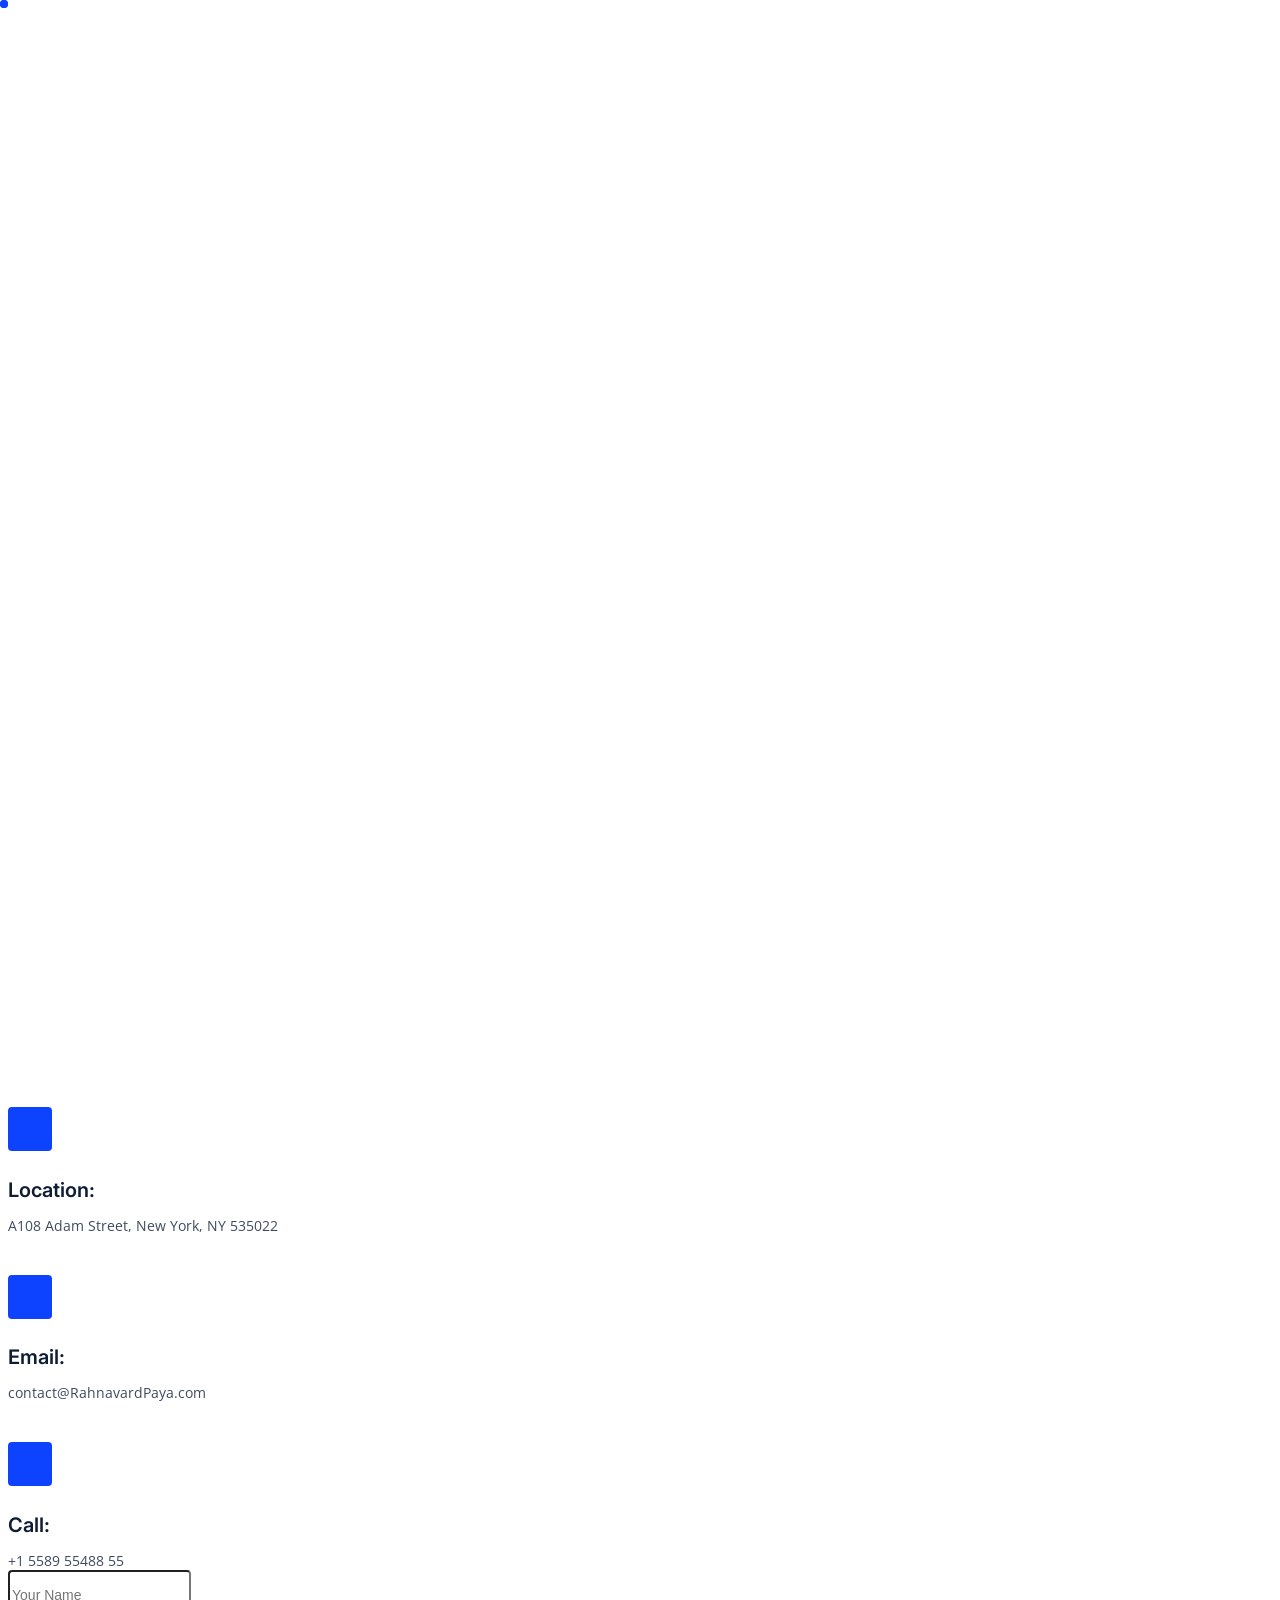
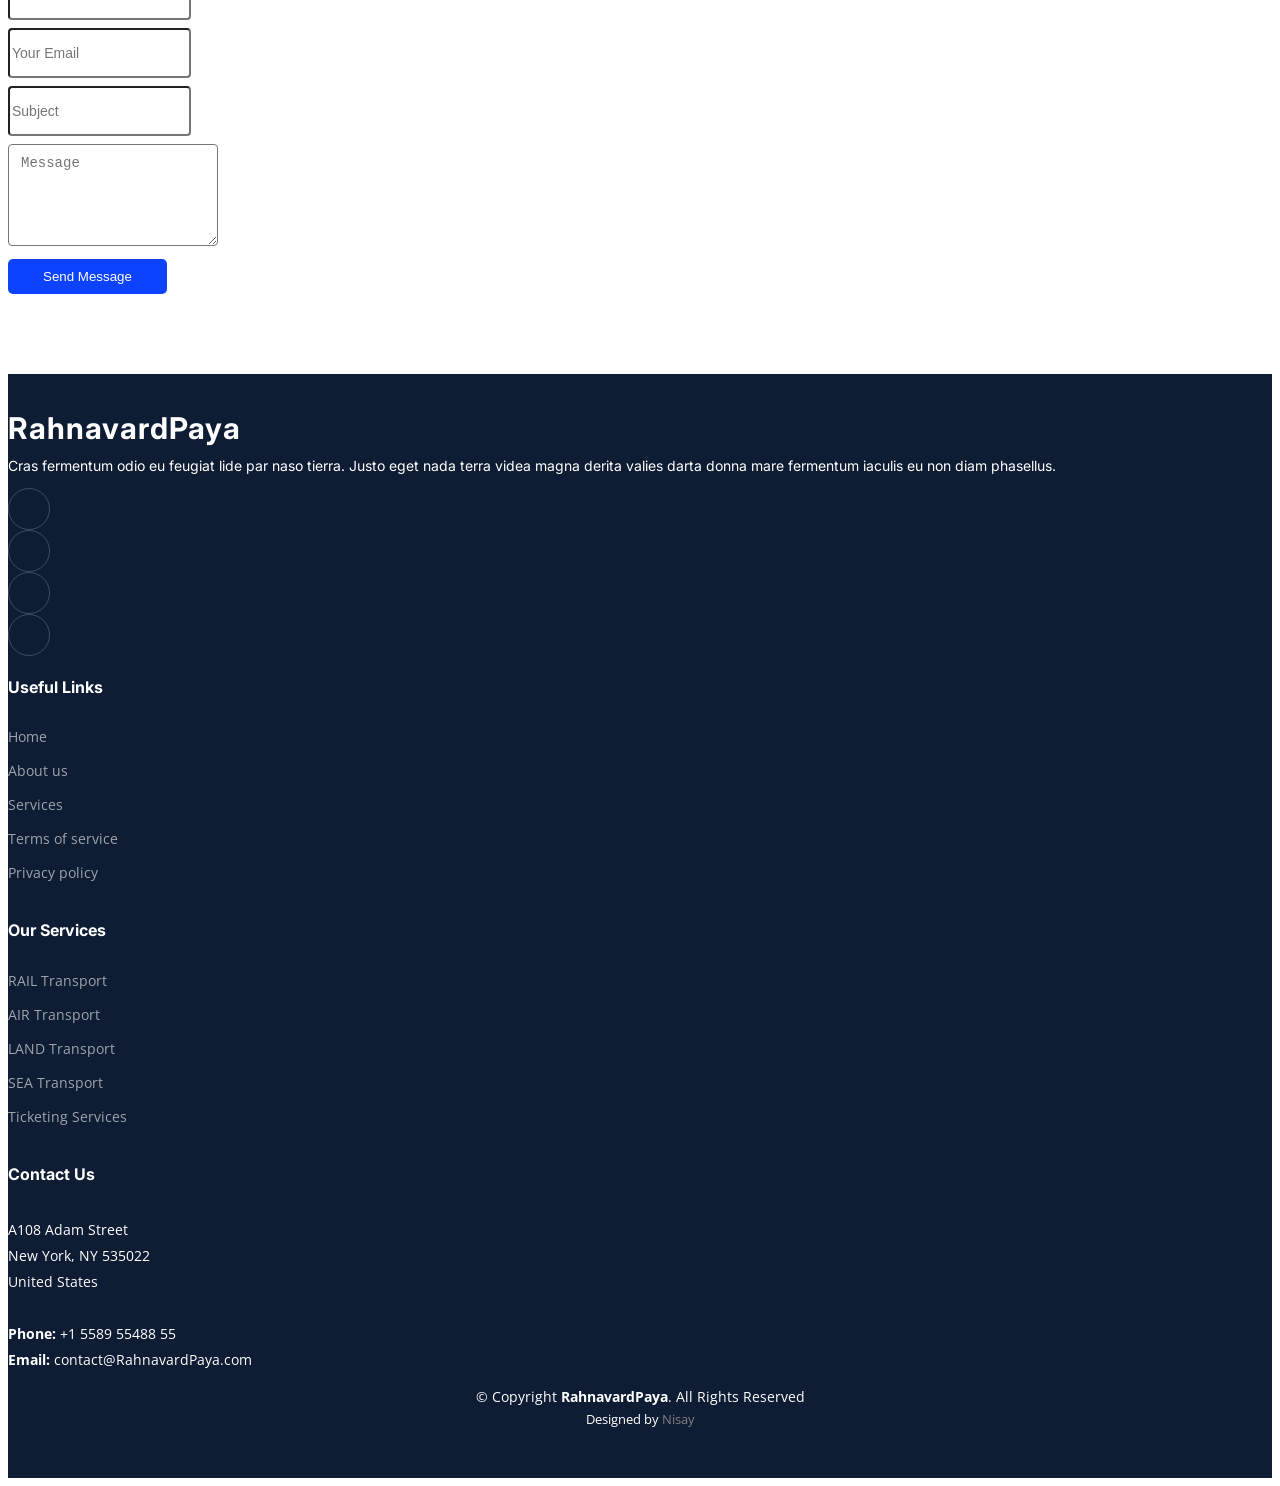
==== contact.html @ 589909db "contact.html Ready to use" ====
<!DOCTYPE html>
<html lang="en">

<head>
  <meta charset="utf-8">
  <meta content="width=device-width, initial-scale=1.0" name="viewport">

  <title>RahnavardPaya | Contact</title>
  <meta content="" name="description">
  <meta content="" name="keywords">

  <!-- Favicons -->
  <link href="assets/img/favicon_io/favicon-32x32.png" rel="icon">
  <link href="assets/img/favicon_io/apple-touch-icon.png" rel="apple-touch-icon">

  <!-- Google Fonts -->
  <link rel="preconnect" href="https://fonts.googleapis.com">
  <link rel="preconnect" href="https://fonts.gstatic.com" crossorigin>
  <link href="https://fonts.googleapis.com/css2?family=Open+Sans:ital,wght@0,300;0,400;0,500;0,600;0,700;1,300;1,400;1,600;1,700&family=Poppins:ital,wght@0,300;0,400;0,500;0,600;0,700;1,300;1,400;1,500;1,600;1,700&family=Inter:ital,wght@0,300;0,400;0,500;0,600;0,700;1,300;1,400;1,500;1,600;1,700&display=swap" rel="stylesheet">

  <!-- Vendor CSS Files -->
  <link href="assets/vendor/bootstrap/css/bootstrap.min.css" rel="stylesheet">
  <link href="assets/vendor/bootstrap-icons/bootstrap-icons.css" rel="stylesheet">
  <link href="assets/vendor/fontawesome-free/css/all.min.css" rel="stylesheet">
  <link href="assets/vendor/glightbox/css/glightbox.min.css" rel="stylesheet">
  <link href="assets/vendor/swiper/swiper-bundle.min.css" rel="stylesheet">
  <link href="assets/vendor/aos/aos.css" rel="stylesheet">

  <!-- Template Main CSS File -->
  <link href="assets/css/main.css" rel="stylesheet">

</head>

<body>

<!-- ======= Header ======= -->
<header id="header" class="header d-flex align-items-center fixed-top">
  <div class="container-fluid container-xl d-flex align-items-center justify-content-between">

    <a href="index.html" class="logo d-flex align-items-center">
      <!-- Uncomment the line below if you also wish to use an image logo -->
      <!-- <img src="assets/img/logo.png" alt=""> -->
      <h1 style="">RahnavardPaya</h1>
    </a>

    <i class="mobile-nav-toggle mobile-nav-show bi bi-list"></i>
    <i class="mobile-nav-toggle mobile-nav-hide d-none bi bi-x"></i>
    <nav id="navbar" class="navbar">
      <ul>
        <li><a href="index.html" class="active">Home</a></li>
        <li><a href="service-details.html">Service Details</a></li>
        <li><a href="contact.html">Contact</a></li>
        <li><a class="get-a-quote" href="get-a-quote.html">Get a Quote</a></li>
      </ul>
    </nav><!-- .navbar -->

  </div>
</header><!-- End Header -->
<!-- End Header -->

  <main id="main">

    <!-- ======= Breadcrumbs ======= -->
    <div class="breadcrumbs">
      <div class="page-header d-flex align-items-center" style="background-image: url('assets/img/page-header.jpg');">
        <div class="container position-relative">
          <div class="row d-flex justify-content-center">
            <div class="col-lg-6 text-center">
              <h2>Contact</h2>
              <p>Odio et unde deleniti. Deserunt numquam exercitationem. Officiis quo odio sint voluptas consequatur ut a odio voluptatem. Sit dolorum debitis veritatis natus dolores. Quasi ratione sint. Sit quaerat ipsum dolorem.</p>
            </div>
          </div>
        </div>
      </div>
      <nav>
        <div class="container">
          <ol>
            <li><a href="index.html">Home</a></li>
            <li>Contact</li>
          </ol>
        </div>
      </nav>
    </div><!-- End Breadcrumbs -->

    <!-- ======= Contact Section ======= -->
    <section id="contact" class="contact">
      <div class="container" data-aos="fade-up">

        <div>
          <iframe style="border:0; width: 100%; height: 340px;" src="https://www.google.com/maps/embed?pb=!1m14!1m8!1m3!1d12097.433213460943!2d-74.0062269!3d40.7101282!3m2!1i1024!2i768!4f13.1!3m3!1m2!1s0x0%3A0xb89d1fe6bc499443!2sDowntown+Conference+Center!5e0!3m2!1smk!2sbg!4v1539943755621" frameborder="0" allowfullscreen></iframe>
        </div><!-- End Google Maps -->

        <div class="row gy-4 mt-4">

          <div class="col-lg-4">

            <div class="info-item d-flex">
              <i class="bi bi-geo-alt flex-shrink-0"></i>
              <div>
                <h4>Location:</h4>
                <p>A108 Adam Street, New York, NY 535022</p>
              </div>
            </div><!-- End Info Item -->

            <div class="info-item d-flex">
              <i class="bi bi-envelope flex-shrink-0"></i>
              <div>
                <h4>Email:</h4>
                <p>contact@RahnavardPaya.com</p>
              </div>
            </div><!-- End Info Item -->

            <div class="info-item d-flex">
              <i class="bi bi-phone flex-shrink-0"></i>
              <div>
                <h4>Call:</h4>
                <p>+1 5589 55488 55</p>
              </div>
            </div><!-- End Info Item -->

          </div>

          <div class="col-lg-8">
            <form action="forms/contact.php" method="post" role="form" class="php-email-form">
              <div class="row">
                <div class="col-md-6 form-group">
                  <input type="text" name="name" class="form-control" id="name" placeholder="Your Name" required>
                </div>
                <div class="col-md-6 form-group mt-3 mt-md-0">
                  <input type="email" class="form-control" name="email" id="email" placeholder="Your Email" required>
                </div>
              </div>
              <div class="form-group mt-3">
                <input type="text" class="form-control" name="subject" id="subject" placeholder="Subject" required>
              </div>
              <div class="form-group mt-3">
                <textarea class="form-control" name="message" rows="5" placeholder="Message" required></textarea>
              </div>
              <div class="my-3">
                <div class="loading">Loading</div>
                <div class="error-message"></div>
                <div class="sent-message">Your message has been sent. Thank you!</div>
              </div>
              <div class="text-center"><button type="submit">Send Message</button></div>
            </form>
          </div><!-- End Contact Form -->

        </div>

      </div>
    </section><!-- End Contact Section -->

  </main><!-- End #main -->

<!-- ======= Footer ======= -->
<footer id="footer" class="footer">

  <div class="container">
    <div class="row gy-4">
      <div class="col-lg-5 col-md-12 footer-info">
        <a href="index.html" class="logo d-flex align-items-center">
          <span>RahnavardPaya</span>
        </a>
        <p>Cras fermentum odio eu feugiat lide par naso tierra. Justo eget nada terra videa magna derita valies darta donna mare fermentum iaculis eu non diam phasellus.</p>
        <div class="social-links d-flex mt-4">
          <a href="#" class="twitter"><i class="bi bi-twitter"></i></a>
          <a href="#" class="facebook"><i class="bi bi-facebook"></i></a>
          <a href="#" class="instagram"><i class="bi bi-instagram"></i></a>
          <a href="#" class="linkedin"><i class="bi bi-linkedin"></i></a>
        </div>
      </div>

      <div class="col-lg-2 col-6 footer-links">
        <h4>Useful Links</h4>
        <ul>
          <li><a href="#">Home</a></li>
          <li><a href="#">About us</a></li>
          <li><a href="#">Services</a></li>
          <li><a href="#">Terms of service</a></li>
          <li><a href="#">Privacy policy</a></li>
        </ul>
      </div>

      <div class="col-lg-2 col-6 footer-links">
        <h4>Our Services</h4>
        <ul>
          <li><a href="#">RAIL Transport</a></li>
          <li><a href="#">AIR Transport</a></li>
          <li><a href="#">LAND Transport</a></li>
          <li><a href="#">SEA Transport</a></li>
          <li><a href="#">Ticketing Services</a></li>
        </ul>
      </div>

      <div class="col-lg-3 col-md-12 footer-contact text-center text-md-start">
        <h4>Contact Us</h4>
        <p>
          A108 Adam Street <br>
          New York, NY 535022<br>
          United States <br><br>
          <strong>Phone:</strong> +1 5589 55488 55<br>
          <strong>Email:</strong> contact@RahnavardPaya.com<br>
        </p>

      </div>

    </div>
  </div>

  <div class="container mt-4">
    <div class="copyright">
      &copy; Copyright <strong><span>RahnavardPaya</span></strong>. All Rights Reserved
    </div>
    <div class="credits">
      Designed by <a href="https://github.com/YasinDehfuli" style="color: gray">Nisay</a>
    </div>
  </div>

</footer><!-- End Footer -->

  <a href="#" class="scroll-top d-flex align-items-center justify-content-center"><i class="bi bi-arrow-up-short"></i></a>

  <div id="preloader"></div>

  <!-- Vendor JS Files -->
  <script src="assets/vendor/bootstrap/js/bootstrap.bundle.min.js"></script>
  <script src="assets/vendor/purecounter/purecounter_vanilla.js"></script>
  <script src="assets/vendor/glightbox/js/glightbox.min.js"></script>
  <script src="assets/vendor/swiper/swiper-bundle.min.js"></script>
  <script src="assets/vendor/aos/aos.js"></script>
  <script src="assets/vendor/php-email-form/validate.js"></script>

  <!-- Template Main JS File -->
  <script src="assets/js/main.js"></script>

</body>

</html>
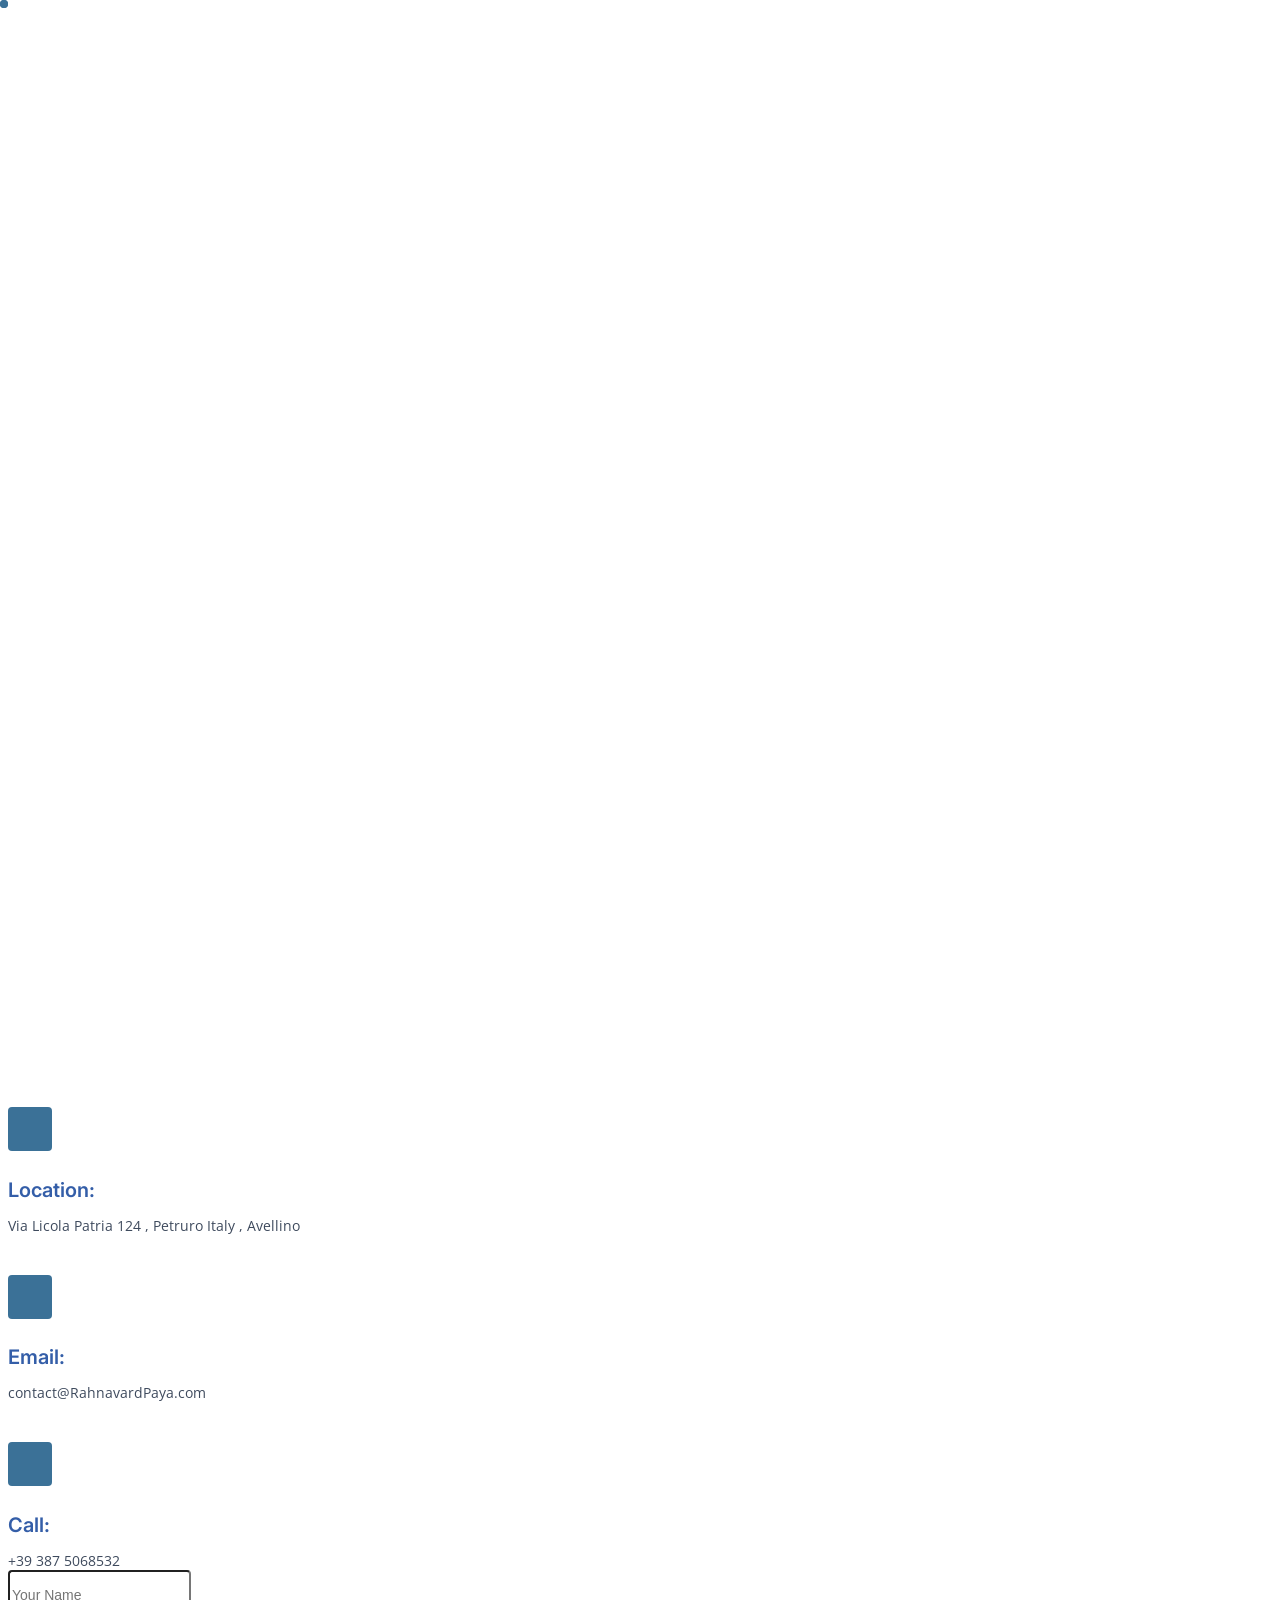
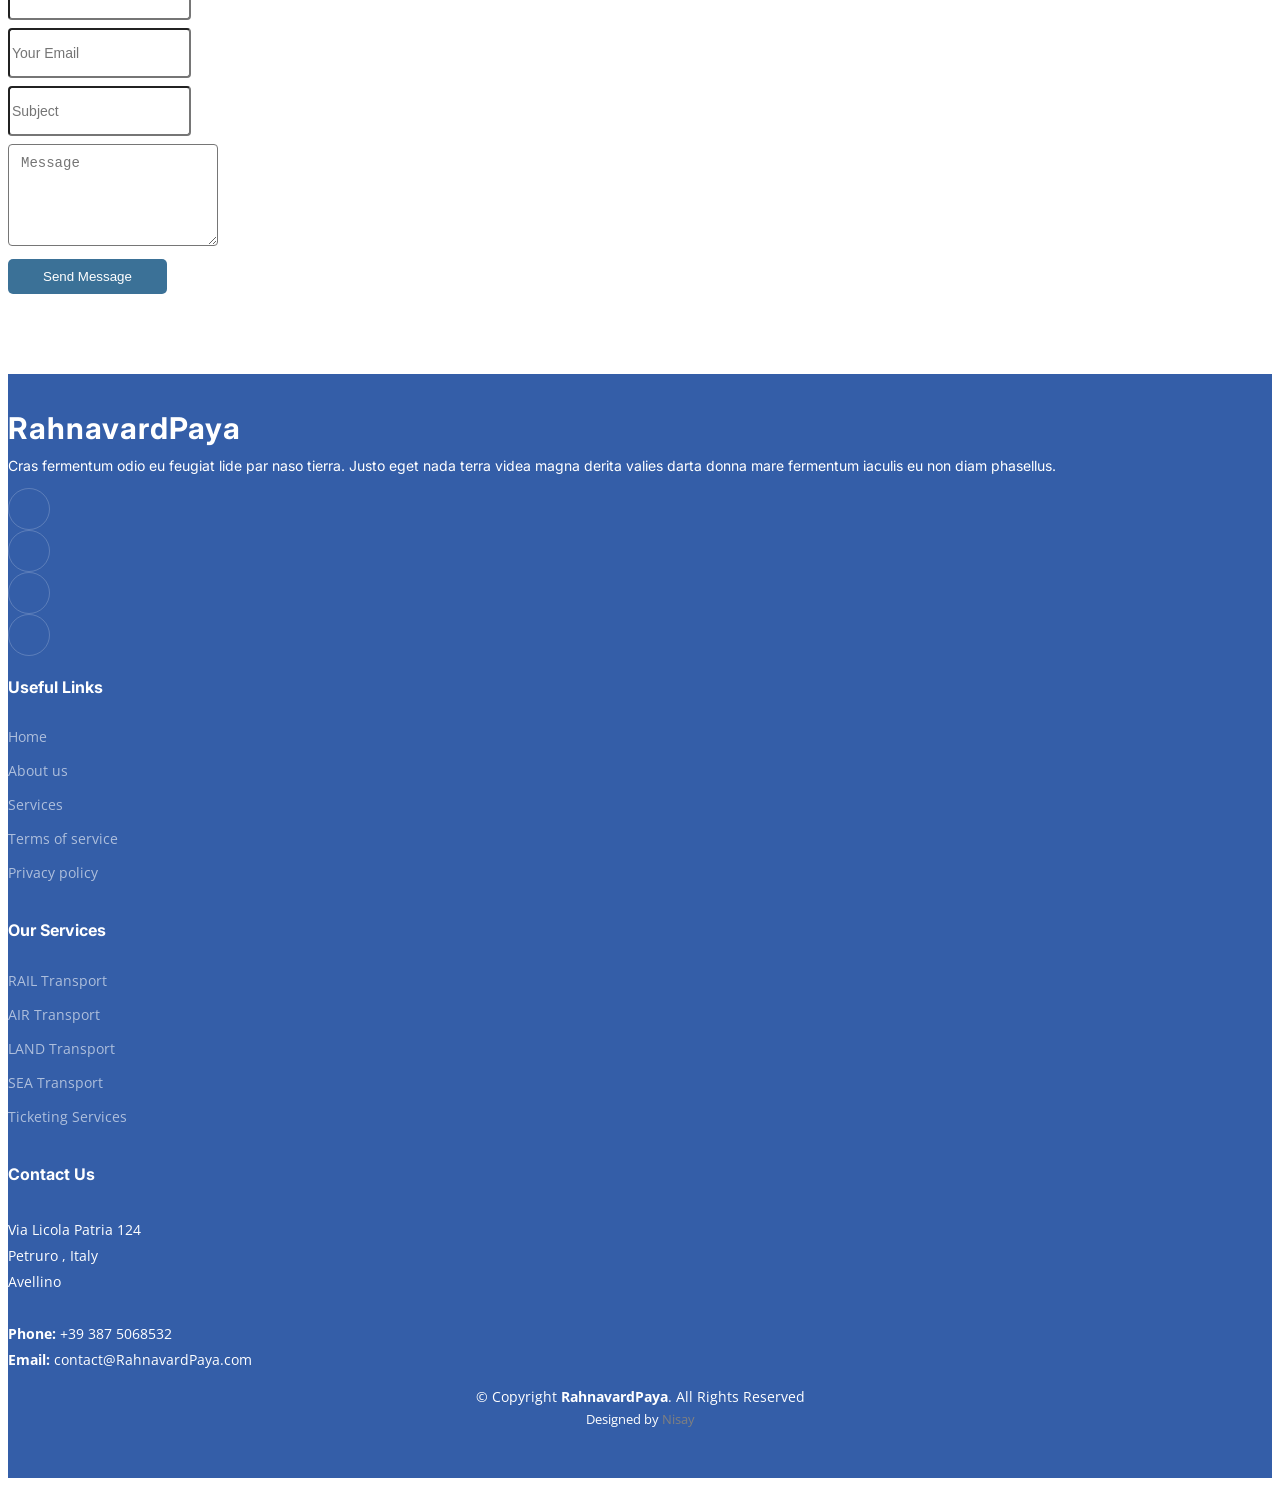
==== commit 6f993eab: "contact.html New Address And New Maps i frame" ====
--- a/contact.html
+++ b/contact.html
@@ -87,7 +87,7 @@
       <div class="container" data-aos="fade-up">
 
         <div>
-          <iframe style="border:0; width: 100%; height: 340px;" src="https://www.google.com/maps/embed?pb=!1m14!1m8!1m3!1d12097.433213460943!2d-74.0062269!3d40.7101282!3m2!1i1024!2i768!4f13.1!3m3!1m2!1s0x0%3A0xb89d1fe6bc499443!2sDowntown+Conference+Center!5e0!3m2!1smk!2sbg!4v1539943755621" frameborder="0" allowfullscreen></iframe>
+          <iframe style="border:0; width: 100%; height: 340px;" src="https://www.google.com/maps/embed?pb=!1m17!1m12!1m3!1d10446.314687323113!2d14.751443964888422!3d40.865405733095464!2m3!1f0!2f0!3f0!3m2!1i1024!2i768!4f13.1!3m2!1m1!2zNDDCsDUyJzA1LjUiTiAxNMKwNDUnMDguMSJF!5e0!3m2!1sen!2sse!4v1681148097072!5m2!1sen!2sse" frameborder="0" allowfullscreen></iframe>
         </div><!-- End Google Maps -->
 
         <div class="row gy-4 mt-4">
@@ -98,7 +98,7 @@
               <i class="bi bi-geo-alt flex-shrink-0"></i>
               <div>
                 <h4>Location:</h4>
-                <p>A108 Adam Street, New York, NY 535022</p>
+                <p>Via Licola Patria 124 , Petruro Italy , Avellino </p>
               </div>
             </div><!-- End Info Item -->
 
@@ -114,7 +114,7 @@
               <i class="bi bi-phone flex-shrink-0"></i>
               <div>
                 <h4>Call:</h4>
-                <p>+1 5589 55488 55</p>
+                <p>+39 387 5068532</p>
               </div>
             </div><!-- End Info Item -->
 
@@ -195,13 +195,12 @@
       <div class="col-lg-3 col-md-12 footer-contact text-center text-md-start">
         <h4>Contact Us</h4>
         <p>
-          A108 Adam Street <br>
-          New York, NY 535022<br>
-          United States <br><br>
-          <strong>Phone:</strong> +1 5589 55488 55<br>
+          Via Licola Patria 124 <br>
+          Petruro , Italy <br>
+          Avellino <br><br>
+          <strong>Phone:</strong> +39 387 5068532 <br>
           <strong>Email:</strong> contact@RahnavardPaya.com<br>
         </p>
-
       </div>
 
     </div>
--- a/assets/css/main.css
+++ b/assets/css/main.css
@@ -0,0 +1,1969 @@
+/* Fonts */
+:root {
+  --font-default: "Open Sans", system-ui, -apple-system, "Segoe UI", Roboto, "Helvetica Neue", Arial, "Noto Sans", "Liberation Sans", sans-serif, "Apple Color Emoji", "Segoe UI Emoji", "Segoe UI Symbol", "Noto Color Emoji";
+  --font-primary: "Inter", sans-serif;
+  --font-secondary: "Poppins", sans-serif;
+}
+
+/* Colors */
+:root {
+  --color-default: #0a0d13;
+  --color-primary: #3B7197;
+  --color-secondary: #345EA8;
+}
+
+/* Smooth scroll behavior */
+:root {
+  scroll-behavior: smooth;
+}
+
+/*--------------------------------------------------------------
+# General
+--------------------------------------------------------------*/
+body {
+  font-family: var(--font-default);
+  color: var(--color-default);
+}
+
+a {
+  color: var(--color-primary);
+  text-decoration: none;
+}
+
+a:hover {
+  color: #406aff;
+  text-decoration: none;
+}
+
+h1,
+h2,
+h3,
+h4,
+h5,
+h6 {
+  font-family: var(--font-primary);
+}
+
+/*--------------------------------------------------------------
+# Sections & Section Header
+--------------------------------------------------------------*/
+section {
+  padding: 80px 0;
+  overflow: hidden;
+}
+
+.section-header {
+  text-align: center;
+  padding: 30px 0;
+  position: relative;
+}
+
+.section-header h2 {
+  font-size: 32px;
+  font-weight: 700;
+  text-transform: uppercase;
+  margin-bottom: 20px;
+  padding-bottom: 0;
+  color: #001973;
+  position: relative;
+  z-index: 2;
+  margin-bottom: 20px;
+  padding-bottom: 20px;
+  position: relative;
+}
+
+.section-header h2:after {
+  content: "";
+  position: absolute;
+  display: block;
+  width: 50px;
+  height: 3px;
+  background: var(--color-primary);
+  left: 0;
+  right: 0;
+  bottom: 0;
+  margin: auto;
+}
+
+.section-header span {
+  position: absolute;
+  top: 46px;
+  color: rgba(14, 29, 52, 0.06);
+  left: 0;
+  right: 0;
+  z-index: 1;
+  font-weight: 700;
+  font-size: 56px;
+  text-transform: uppercase;
+  line-height: 0;
+}
+
+.section-header p {
+  margin-bottom: 0;
+  position: relative;
+  z-index: 2;
+}
+
+@media (max-width: 640px) {
+  .section-header h2 {
+    font-size: 28px;
+    margin-bottom: 15px;
+  }
+
+  .section-header span {
+    font-size: 38px;
+  }
+}
+
+/*--------------------------------------------------------------
+# Breadcrumbs
+--------------------------------------------------------------*/
+.breadcrumbs .page-header {
+  padding: 140px 0 80px 0;
+  position: relative;
+  background-size: cover;
+  background-position: center;
+  background-repeat: no-repeat;
+}
+
+.breadcrumbs .page-header:before {
+  content: "";
+  background-color: rgba(14, 29, 52, 0.8);
+  position: absolute;
+  inset: 0;
+}
+
+.breadcrumbs .page-header h2 {
+  font-size: 56px;
+  font-weight: 500;
+  color: #fff;
+  font-family: var(--font-secondary);
+}
+
+.breadcrumbs .page-header p {
+  color: rgba(255, 255, 255, 0.8);
+}
+
+.breadcrumbs nav {
+  background-color: #f3f6fc;
+  padding: 20px 0;
+}
+
+.breadcrumbs nav ol {
+  display: flex;
+  flex-wrap: wrap;
+  list-style: none;
+  margin: 0;
+  padding: 0;
+  font-size: 16px;
+  font-weight: 600;
+  color: var(--color-secondary);
+}
+
+.breadcrumbs nav ol a {
+  color: var(--color-primary);
+  transition: 0.3s;
+}
+
+.breadcrumbs nav ol a:hover {
+  text-decoration: underline;
+}
+
+.breadcrumbs nav ol li+li {
+  padding-left: 10px;
+}
+
+.breadcrumbs nav ol li+li::before {
+  display: inline-block;
+  padding-right: 10px;
+  color: #4278cc;
+  content: "/";
+}
+
+/*--------------------------------------------------------------
+# Scroll top button
+--------------------------------------------------------------*/
+.scroll-top {
+  position: fixed;
+  visibility: hidden;
+  opacity: 0;
+  right: 15px;
+  bottom: 15px;
+  z-index: 99999;
+  background: var(--color-primary);
+  width: 40px;
+  height: 40px;
+  border-radius: 4px;
+  transition: all 0.4s;
+}
+
+.scroll-top i {
+  font-size: 24px;
+  color: #fff;
+  line-height: 0;
+}
+
+.scroll-top:hover {
+  background: rgba(13, 66, 255, 0.8);
+  color: #fff;
+}
+
+.scroll-top.active {
+  visibility: visible;
+  opacity: 1;
+}
+
+/*--------------------------------------------------------------
+# Preloader
+--------------------------------------------------------------*/
+#preloader {
+  position: fixed;
+  inset: 0;
+  z-index: 9999;
+  overflow: hidden;
+  background: #fff;
+  transition: all 0.6s ease-out;
+  width: 100%;
+  height: 100vh;
+}
+
+#preloader:before,
+#preloader:after {
+  content: "";
+  position: absolute;
+  border: 4px solid var(--color-primary);
+  border-radius: 50%;
+  -webkit-animation: animate-preloader 2s cubic-bezier(0, 0.2, 0.8, 1) infinite;
+  animation: animate-preloader 2s cubic-bezier(0, 0.2, 0.8, 1) infinite;
+}
+
+#preloader:after {
+  -webkit-animation-delay: -0.5s;
+  animation-delay: -0.5s;
+}
+
+@-webkit-keyframes animate-preloader {
+  0% {
+    width: 10px;
+    height: 10px;
+    top: calc(50% - 5px);
+    left: calc(50% - 5px);
+    opacity: 1;
+  }
+
+  100% {
+    width: 72px;
+    height: 72px;
+    top: calc(50% - 36px);
+    left: calc(50% - 36px);
+    opacity: 0;
+  }
+}
+
+@keyframes animate-preloader {
+  0% {
+    width: 10px;
+    height: 10px;
+    top: calc(50% - 5px);
+    left: calc(50% - 5px);
+    opacity: 1;
+  }
+
+  100% {
+    width: 72px;
+    height: 72px;
+    top: calc(50% - 36px);
+    left: calc(50% - 36px);
+    opacity: 0;
+  }
+}
+
+/*--------------------------------------------------------------
+# Disable aos animation delay on mobile devices
+--------------------------------------------------------------*/
+@media screen and (max-width: 768px) {
+  [data-aos-delay] {
+    transition-delay: 0 !important;
+  }
+}
+
+/*--------------------------------------------------------------
+# Header
+--------------------------------------------------------------*/
+.header {
+  transition: all 0.5s;
+  z-index: 997;
+  padding: 30px 0;
+}
+
+.header.sticked {
+  background: rgba(14, 29, 52, 0.9);
+  padding: 15px 0;
+  box-shadow: 0px 2px 20px rgba(14, 29, 52, 0.1);
+}
+
+.header .logo img {
+  max-height: 40px;
+  margin-right: 6px;
+}
+
+.header .logo h1 {
+  font-size: 33px;
+  margin: 0;
+  font-weight: 700;
+  color: #fff;
+  font-family: "Bitstream Charter", cursive;
+}
+.header .logo h1::first-letter {
+  font-size: 47px;
+  margin: 0;
+  font-weight: 700;
+  color: #0d6efd;
+  font-family: C059, cursive;
+}
+
+/*--------------------------------------------------------------
+# Desktop Navigation
+--------------------------------------------------------------*/
+@media (min-width: 1280px) {
+  .navbar {
+    padding: 0;
+  }
+
+  .navbar ul {
+    margin: 0;
+    padding: 0;
+    display: flex;
+    list-style: none;
+    align-items: center;
+  }
+
+  .navbar li {
+    position: relative;
+  }
+
+  .navbar a,
+  .navbar a:focus {
+    display: flex;
+    align-items: center;
+    justify-content: space-between;
+    padding: 10px 0 10px 30px;
+    font-family: var(--font-primary);
+    font-size: 16px;
+    font-weight: 400;
+    color: rgba(255, 255, 255, 0.6);
+    white-space: nowrap;
+    transition: 0.3s;
+  }
+
+  .navbar a i,
+  .navbar a:focus i {
+    font-size: 12px;
+    line-height: 0;
+    margin-left: 5px;
+  }
+
+  .navbar a:hover,
+  .navbar .active,
+  .navbar .active:focus,
+  .navbar li:hover>a {
+    color: #fff;
+  }
+
+  .navbar .get-a-quote,
+  .navbar .get-a-quote:focus {
+    background: var(--color-primary);
+    padding: 8px 20px;
+    margin-left: 30px;
+    border-radius: 4px;
+    color: #fff;
+  }
+
+  .navbar .get-a-quote:hover,
+  .navbar .get-a-quote:focus:hover {
+    color: #fff;
+    background: #2756ff;
+  }
+
+  .navbar .dropdown ul {
+    display: block;
+    position: absolute;
+    left: 14px;
+    top: calc(100% + 30px);
+    margin: 0;
+    padding: 10px 0;
+    z-index: 99;
+    opacity: 0;
+    visibility: hidden;
+    background: #fff;
+    box-shadow: 0px 0px 30px rgba(127, 137, 161, 0.25);
+    transition: 0.3s;
+    border-radius: 4px;
+  }
+
+  .navbar .dropdown ul li {
+    min-width: 200px;
+  }
+
+  .navbar .dropdown ul a {
+    padding: 10px 20px;
+    font-size: 15px;
+    text-transform: none;
+    font-weight: 400;
+    color: var(--color-secondary);
+  }
+
+  .navbar .dropdown ul a i {
+    font-size: 12px;
+  }
+
+  .navbar .dropdown ul a:hover,
+  .navbar .dropdown ul .active:hover,
+  .navbar .dropdown ul li:hover>a {
+    color: var(--color-primary);
+  }
+
+  .navbar .dropdown:hover>ul {
+    opacity: 1;
+    top: 100%;
+    visibility: visible;
+  }
+
+  .navbar .dropdown .dropdown ul {
+    top: 0;
+    left: calc(100% - 30px);
+    visibility: hidden;
+  }
+
+  .navbar .dropdown .dropdown:hover>ul {
+    opacity: 1;
+    top: 0;
+    left: 100%;
+    visibility: visible;
+  }
+}
+
+@media (min-width: 1280px) and (max-width: 1366px) {
+  .navbar .dropdown .dropdown ul {
+    left: -90%;
+  }
+
+  .navbar .dropdown .dropdown:hover>ul {
+    left: -100%;
+  }
+}
+
+@media (min-width: 1280px) {
+
+  .mobile-nav-show,
+  .mobile-nav-hide {
+    display: none;
+  }
+}
+
+/*--------------------------------------------------------------
+# Mobile Navigation
+--------------------------------------------------------------*/
+@media (max-width: 1279px) {
+  .navbar {
+    position: fixed;
+    top: 0;
+    right: -100%;
+    width: 100%;
+    max-width: 400px;
+    bottom: 0;
+    transition: 0.3s;
+    z-index: 9997;
+  }
+
+  .navbar ul {
+    position: absolute;
+    inset: 0;
+    padding: 50px 0 10px 0;
+    margin: 0;
+    background: rgba(14, 29, 52, 0.9);
+    overflow-y: auto;
+    transition: 0.3s;
+    z-index: 9998;
+  }
+
+  .navbar a,
+  .navbar a:focus {
+    display: flex;
+    align-items: center;
+    justify-content: space-between;
+    padding: 12px 20px;
+    font-family: var(--font-primary);
+    font-size: 16px;
+    font-weight: 500;
+    color: rgba(255, 255, 255, 0.7);
+    white-space: nowrap;
+    transition: 0.3s;
+  }
+
+  .navbar a i,
+  .navbar a:focus i {
+    font-size: 12px;
+    line-height: 0;
+    margin-left: 5px;
+  }
+
+  .navbar a:hover,
+  .navbar .active,
+  .navbar .active:focus,
+  .navbar li:hover>a {
+    color: #fff;
+  }
+
+  .navbar .get-a-quote,
+  .navbar .get-a-quote:focus {
+    background: var(--color-primary);
+    padding: 8px 20px;
+    border-radius: 4px;
+    margin: 15px;
+    color: #fff;
+  }
+
+  .navbar .get-a-quote:hover,
+  .navbar .get-a-quote:focus:hover {
+    color: #fff;
+    background: rgba(13, 66, 255, 0.8);
+  }
+
+  .navbar .dropdown ul,
+  .navbar .dropdown .dropdown ul {
+    position: static;
+    display: none;
+    padding: 10px 0;
+    margin: 10px 20px;
+    transition: all 0.5s ease-in-out;
+    border: 1px solid #19335c;
+  }
+
+  .navbar .dropdown>.dropdown-active,
+  .navbar .dropdown .dropdown>.dropdown-active {
+    display: block;
+  }
+
+  .mobile-nav-show {
+    color: #fff;
+    font-size: 28px;
+    cursor: pointer;
+    line-height: 0;
+    transition: 0.5s;
+    z-index: 9999;
+    margin-right: 10px;
+  }
+
+  .mobile-nav-hide {
+    color: #fff;
+    font-size: 32px;
+    cursor: pointer;
+    line-height: 0;
+    transition: 0.5s;
+    position: fixed;
+    right: 20px;
+    top: 20px;
+    z-index: 9999;
+  }
+
+  .mobile-nav-active {
+    overflow: hidden;
+  }
+
+  .mobile-nav-active .navbar {
+    right: 0;
+  }
+
+  .mobile-nav-active .navbar:before {
+    content: "";
+    position: fixed;
+    inset: 0;
+    background: rgba(14, 29, 52, 0.8);
+    z-index: 9996;
+  }
+}
+
+/*--------------------------------------------------------------
+# Featured Services Section
+--------------------------------------------------------------*/
+.featured-services .service-item {
+  position: relative;
+  height: 100%;
+  margin-bottom: 20px;
+}
+
+.featured-services .service-item .icon {
+  margin-right: 20px;
+}
+
+.featured-services .service-item .icon i {
+  color: #001f8d;
+  font-size: 48px;
+  transition: 0.3s;
+}
+
+.featured-services .service-item:hover .icon {
+  background: #fff;
+}
+
+.featured-services .service-item:hover .icon i {
+  color: var(--color-primary);
+}
+
+.featured-services .service-item .title {
+  font-weight: 700;
+  margin-bottom: 10px;
+  font-size: 20px;
+  color: var(--color-secondary);
+  transition: 0.3s;
+}
+
+.featured-services .service-item .description {
+  font-size: 15px;
+  color: #132848;
+  margin-bottom: 10px;
+}
+
+.featured-services .service-item .readmore {
+  display: flex;
+  align-items: center;
+  color: var(--color-secondary);
+  transition: 0.3s;
+  font-weight: 700;
+  font-size: 14px;
+}
+
+.featured-services .service-item .readmore i {
+  margin-left: 8px;
+}
+
+.featured-services .service-item:hover .title,
+.featured-services .service-item:hover .readmore,
+.featured-services .service-item:hover .icon i {
+  color: var(--color-primary);
+}
+
+/*--------------------------------------------------------------
+# About Us Section
+--------------------------------------------------------------*/
+.about .content h3 {
+  font-weight: 700;
+  font-size: 32px;
+  font-family: var(--font-secondary);
+  color: #001f8d;
+}
+
+.about .content ul {
+  list-style: none;
+  padding: 0;
+}
+
+.about .content ul li {
+  display: flex;
+  align-items: flex-start;
+  margin-top: 40px;
+}
+
+.about .content ul i {
+  flex-shrink: 0;
+  font-size: 48px;
+  color: var(--color-primary);
+  margin-right: 20px;
+  line-height: 0;
+}
+
+.about .content ul h5 {
+  font-size: 18px;
+  font-weight: 700;
+  color: #19335c;
+}
+
+.about .content ul p {
+  font-size: 15px;
+}
+
+.about .content p:last-child {
+  margin-bottom: 0;
+}
+
+.about .play-btn {
+  width: 94px;
+  height: 94px;
+  background: radial-gradient(var(--color-primary) 50%, rgba(13, 66, 255, 0.4) 52%);
+  border-radius: 50%;
+  display: block;
+  position: absolute;
+  left: calc(50% - 47px);
+  top: calc(50% - 47px);
+  overflow: hidden;
+}
+
+.about .play-btn:before {
+  content: "";
+  position: absolute;
+  width: 120px;
+  height: 120px;
+  -webkit-animation-delay: 0s;
+  animation-delay: 0s;
+  -webkit-animation: pulsate-btn 2s;
+  animation: pulsate-btn 2s;
+  -webkit-animation-direction: forwards;
+  animation-direction: forwards;
+  -webkit-animation-iteration-count: infinite;
+  animation-iteration-count: infinite;
+  -webkit-animation-timing-function: steps;
+  animation-timing-function: steps;
+  opacity: 1;
+  border-radius: 50%;
+  border: 5px solid rgba(13, 66, 255, 0.7);
+  top: -15%;
+  left: -15%;
+  background: rgba(198, 16, 0, 0);
+}
+
+.about .play-btn:after {
+  content: "";
+  position: absolute;
+  left: 50%;
+  top: 50%;
+  transform: translateX(-40%) translateY(-50%);
+  width: 0;
+  height: 0;
+  border-top: 10px solid transparent;
+  border-bottom: 10px solid transparent;
+  border-left: 15px solid #fff;
+  z-index: 100;
+  transition: all 400ms cubic-bezier(0.55, 0.055, 0.675, 0.19);
+}
+
+.about .play-btn:hover:before {
+  content: "";
+  position: absolute;
+  left: 50%;
+  top: 50%;
+  transform: translateX(-40%) translateY(-50%);
+  width: 0;
+  height: 0;
+  border: none;
+  border-top: 10px solid transparent;
+  border-bottom: 10px solid transparent;
+  border-left: 15px solid #fff;
+  z-index: 200;
+  -webkit-animation: none;
+  animation: none;
+  border-radius: 0;
+}
+
+.about .play-btn:hover:after {
+  border-left: 15px solid var(--color-primary);
+  transform: scale(20);
+}
+
+@-webkit-keyframes pulsate-btn {
+  0% {
+    transform: scale(0.6, 0.6);
+    opacity: 1;
+  }
+
+  100% {
+    transform: scale(1, 1);
+    opacity: 0;
+  }
+}
+
+@keyframes pulsate-btn {
+  0% {
+    transform: scale(0.6, 0.6);
+    opacity: 1;
+  }
+
+  100% {
+    transform: scale(1, 1);
+    opacity: 0;
+  }
+}
+
+/*--------------------------------------------------------------
+# Services Section
+--------------------------------------------------------------*/
+.services .card {
+  border: 1px solid rgba(14, 29, 52, 0.15);
+  background: #fff;
+  position: relative;
+  border-radius: 0;
+  height: 100%;
+}
+
+.services .card .card-img {
+  overflow: hidden;
+  margin-bottom: 15px;
+  border-radius: 0;
+}
+
+.services .card .card-img img {
+  transition: 0.3s ease-in-out;
+}
+
+.services .card h3 {
+  font-weight: 700;
+  font-size: 18px;
+  margin-bottom: 5px;
+  padding: 10px 30px;
+  text-transform: uppercase;
+}
+
+.services .card a {
+  color: #001973;
+  transition: 0.3;
+}
+
+.services .card a:hover {
+  color: var(--color-primary);
+}
+
+.services .card p {
+  padding: 0 30px;
+  margin-bottom: 30px;
+  color: var(--color-secondary);
+  font-size: 15px;
+}
+
+.services .card:hover .card-img img {
+  transform: scale(1.1);
+}
+
+/*--------------------------------------------------------------
+# Call To Action Section
+--------------------------------------------------------------*/
+.call-to-action {
+  background: linear-gradient(rgba(14, 29, 52, 0.6), rgba(14, 29, 52, 0.8)), url("../img/cta-bg.jpg") center center;
+  background-size: cover;
+  padding: 100px 0;
+}
+
+@media (min-width: 1365px) {
+  .call-to-action {
+    background-attachment: fixed;
+  }
+}
+
+.call-to-action h3 {
+  color: #fff;
+  font-size: 28px;
+  font-weight: 700;
+}
+
+.call-to-action p {
+  color: #fff;
+}
+
+.call-to-action .cta-btn {
+  font-family: var(--font-primary);
+  font-weight: 500;
+  font-size: 16px;
+  letter-spacing: 1px;
+  display: inline-block;
+  padding: 12px 40px;
+  border-radius: 5px;
+  transition: 0.5s;
+  margin: 10px;
+  border: 2px solid #fff;
+  color: #fff;
+}
+
+.call-to-action .cta-btn:hover {
+  background: var(--color-primary);
+  border: 2px solid var(--color-primary);
+}
+
+/*--------------------------------------------------------------
+# Features Section
+--------------------------------------------------------------*/
+.features {
+  padding-top: 80px;
+}
+
+.features .features-item+.features-item {
+  margin-top: 100px;
+}
+
+@media (max-width: 640px) {
+  .features .features-item+.features-item {
+    margin-top: 40px;
+  }
+}
+
+.features .features-item h3 {
+  font-weight: 600;
+  font-size: 26px;
+  color: #001973;
+}
+
+.features .features-item ul {
+  list-style: none;
+  padding: 0;
+}
+
+.features .features-item ul li {
+  padding-bottom: 10px;
+}
+
+.features .features-item ul li:last-child {
+  padding-bottom: 0;
+}
+
+.features .features-item ul i {
+  font-size: 20px;
+  padding-right: 4px;
+  color: var(--color-primary);
+}
+
+.features .features-item p:last-child {
+  margin-bottom: 0;
+}
+
+/*--------------------------------------------------------------
+# Pricing Section
+--------------------------------------------------------------*/
+.pricing .pricing-item {
+  padding: 60px 40px;
+  box-shadow: 0 3px 20px -2px rgba(108, 117, 125, 0.15);
+  background: #fff;
+  height: 100%;
+  border-top: 4px solid #fff;
+  border-radius: 5px;
+}
+
+.pricing h3 {
+  font-weight: 600;
+  margin-bottom: 15px;
+  font-size: 20px;
+  color: var(--color-secondary);
+}
+
+.pricing h4 {
+  font-size: 48px;
+  color: var(--color-primary);
+  font-weight: 400;
+  font-family: var(--font-primary);
+  margin-bottom: 25px;
+}
+
+.pricing h4 sup {
+  font-size: 28px;
+}
+
+.pricing h4 span {
+  color: rgba(108, 117, 125, 0.8);
+  font-size: 18px;
+}
+
+.pricing ul {
+  padding: 20px 0;
+  list-style: none;
+  color: #6c757d;
+  text-align: left;
+  line-height: 20px;
+}
+
+.pricing ul li {
+  padding: 10px 0;
+  display: flex;
+  align-items: center;
+}
+
+.pricing ul i {
+  color: #059652;
+  font-size: 24px;
+  padding-right: 3px;
+}
+
+.pricing ul .na {
+  color: rgba(108, 117, 125, 0.5);
+}
+
+.pricing ul .na i {
+  color: rgba(108, 117, 125, 0.5);
+}
+
+.pricing ul .na span {
+  text-decoration: line-through;
+}
+
+.pricing .buy-btn {
+  display: inline-block;
+  padding: 12px 35px;
+  border-radius: 4px;
+  color: var(--color-primary);
+  transition: none;
+  font-size: 16px;
+  font-weight: 500;
+  font-family: var(--font-primary);
+  transition: 0.3s;
+  border: 1px solid var(--color-primary);
+}
+
+.pricing .buy-btn:hover {
+  background: var(--color-primary);
+  color: #fff;
+}
+
+.pricing .featured {
+  border-top-color: var(--color-primary);
+}
+
+.pricing .featured .buy-btn {
+  background: var(--color-primary);
+  color: #fff;
+}
+
+@media (max-width: 992px) {
+  .pricing .box {
+    max-width: 60%;
+    margin: 0 auto 30px auto;
+  }
+}
+
+@media (max-width: 767px) {
+  .pricing .box {
+    max-width: 80%;
+    margin: 0 auto 30px auto;
+  }
+}
+
+@media (max-width: 420px) {
+  .pricing .box {
+    max-width: 100%;
+    margin: 0 auto 30px auto;
+  }
+}
+
+/*--------------------------------------------------------------
+# Frequently Asked Questions Section
+--------------------------------------------------------------*/
+.faq {
+  padding-top: 80px;
+}
+
+.faq .accordion-item {
+  border: 0;
+  margin-bottom: 10px;
+}
+
+.faq .accordion-collapse {
+  border: 0;
+}
+
+.faq .accordion-button {
+  padding: 15px 30px 20px 60px;
+  font-weight: 600;
+  border: 0;
+  font-size: 18px;
+  color: var(--color-default);
+  text-align: left;
+  background: rgba(14, 29, 52, 0.03);
+  border-radius: 5px;
+}
+
+.faq .accordion-button:focus {
+  box-shadow: none;
+}
+
+.faq .accordion-button:not(.collapsed) {
+  color: var(--color-primary);
+  border-bottom: 0;
+  box-shadow: none;
+}
+
+.faq .question-icon {
+  position: absolute;
+  top: 14px;
+  left: 25px;
+  font-size: 20px;
+  color: var(--color-primary);
+}
+
+.faq .accordion-button:after {
+  position: absolute;
+  right: 15px;
+  top: 15px;
+}
+
+.faq .accordion-body {
+  padding: 0 30px 25px 60px;
+  border: 0;
+  background: rgba(14, 29, 52, 0.03);
+  border-radius: 5px;
+}
+
+/*--------------------------------------------------------------
+# Testimonials Section
+--------------------------------------------------------------*/
+.testimonials {
+  padding: 200px 0;
+  background: url("../img/testimonials-bg.jpg") no-repeat;
+  background-position: center center;
+  background-size: cover;
+  background-attachment: fixed;
+  position: relative;
+}
+
+.testimonials::before {
+  content: "";
+  position: absolute;
+  inset: 0;
+  background: rgba(14, 29, 52, 0.7);
+}
+
+.testimonials .section-header {
+  margin-bottom: 40px;
+}
+
+.testimonials .testimonials-carousel,
+.testimonials .testimonials-slider {
+  overflow: hidden;
+}
+
+.testimonials .testimonial-item {
+  text-align: center;
+  color: #fff;
+}
+
+.testimonials .testimonial-item .testimonial-img {
+  width: 100px;
+  border-radius: 50%;
+  border: 6px solid rgba(255, 255, 255, 0.15);
+  margin: 0 auto;
+}
+
+.testimonials .testimonial-item h3 {
+  font-size: 20px;
+  font-weight: bold;
+  margin: 10px 0 5px 0;
+  color: #fff;
+}
+
+.testimonials .testimonial-item h4 {
+  font-size: 14px;
+  color: rgba(255, 255, 255, 0.6);
+  margin: 0 0 15px 0;
+}
+
+.testimonials .testimonial-item .stars {
+  margin-bottom: 15px;
+}
+
+.testimonials .testimonial-item .stars i {
+  color: #ffc107;
+  margin: 0 1px;
+}
+
+.testimonials .testimonial-item .quote-icon-left,
+.testimonials .testimonial-item .quote-icon-right {
+  color: rgba(255, 255, 255, 0.6);
+  font-size: 26px;
+  line-height: 0;
+}
+
+.testimonials .testimonial-item .quote-icon-left {
+  display: inline-block;
+  left: -5px;
+  position: relative;
+}
+
+.testimonials .testimonial-item .quote-icon-right {
+  display: inline-block;
+  right: -5px;
+  position: relative;
+  top: 10px;
+  transform: scale(-1, -1);
+}
+
+.testimonials .testimonial-item p {
+  font-style: italic;
+  margin: 0 auto 15px auto;
+}
+
+.testimonials .swiper-pagination {
+  margin-top: 20px;
+  position: relative;
+}
+
+.testimonials .swiper-pagination .swiper-pagination-bullet {
+  width: 12px;
+  height: 12px;
+  background-color: rgba(255, 255, 255, 0.4);
+  opacity: 0.5;
+}
+
+.testimonials .swiper-pagination .swiper-pagination-bullet-active {
+  background-color: #fff;
+  opacity: 1;
+}
+
+@media (min-width: 992px) {
+  .testimonials .testimonial-item p {
+    width: 80%;
+  }
+}
+
+/*--------------------------------------------------------------
+# Stats Counter Section
+--------------------------------------------------------------*/
+.stats-counter .stats-item {
+  padding: 30px;
+  width: 100%;
+}
+
+.stats-counter .stats-item span {
+  font-size: 48px;
+  display: block;
+  color: var(--color-secondary);
+  font-weight: 700;
+  margin-bottom: 20px;
+  padding-bottom: 20px;
+  position: relative;
+}
+
+.stats-counter .stats-item span:after {
+  content: "";
+  position: absolute;
+  display: block;
+  width: 25px;
+  height: 3px;
+  background: var(--color-primary);
+  left: 0;
+  right: 0;
+  bottom: 0;
+  margin: auto;
+}
+
+.stats-counter .stats-item p {
+  padding: 0;
+  margin: 0;
+  font-family: var(--font-primary);
+  font-size: 15px;
+  font-weight: 500;
+  color: var(--color-secondary);
+}
+
+/*--------------------------------------------------------------
+# Our Team Section
+--------------------------------------------------------------*/
+.team .member {
+  text-align: center;
+  margin-bottom: 20px;
+  background: #fff;
+  border: 1px solid rgba(14, 29, 52, 0.15);
+}
+
+.team .member img {
+  margin: -1px -1px 30px -1px;
+}
+
+.team .member .member-content {
+  padding: 0 20px 30px 20px;
+}
+
+.team .member h4 {
+  font-weight: 700;
+  margin-bottom: 2px;
+  font-size: 18px;
+}
+
+.team .member span {
+  font-style: italic;
+  display: block;
+  font-size: 13px;
+  color: #6c757d;
+}
+
+.team .member p {
+  padding-top: 10px;
+  font-size: 14px;
+  font-style: italic;
+  color: #6c757d;
+}
+
+.team .member .social {
+  margin-top: 15px;
+}
+
+.team .member .social a {
+  color: rgba(14, 29, 52, 0.5);
+  transition: 0.3s;
+}
+
+.team .member .social a:hover {
+  color: var(--color-primary);
+}
+
+.team .member .social i {
+  font-size: 18px;
+  margin: 0 2px;
+}
+
+/*--------------------------------------------------------------
+# Horizontal Pricing Section
+--------------------------------------------------------------*/
+.horizontal-pricing .pricing-item {
+  box-shadow: 0 3px 20px -2px rgba(108, 117, 125, 0.15);
+  padding-bottom: 30px;
+  background: #fff;
+  height: 100%;
+  position: relative;
+}
+
+.horizontal-pricing h3 {
+  font-weight: 700;
+  margin-bottom: 0;
+  font-size: 24px;
+  color: var(--color-secondary);
+}
+
+.horizontal-pricing h4 {
+  font-size: 48px;
+  color: var(--color-primary);
+  font-weight: 400;
+  font-family: var(--font-primary);
+  margin-bottom: 25px;
+  text-align: center;
+}
+
+.horizontal-pricing h4 sup {
+  font-size: 28px;
+}
+
+.horizontal-pricing h4 span {
+  color: rgba(108, 117, 125, 0.8);
+  font-size: 18px;
+}
+
+.horizontal-pricing ul {
+  padding: 20px 0;
+  list-style: none;
+  color: #6c757d;
+  text-align: left;
+  line-height: 20px;
+}
+
+.horizontal-pricing ul li {
+  padding-top: 15px;
+  display: flex;
+  align-items: center;
+}
+
+.horizontal-pricing ul i {
+  color: #059652;
+  font-size: 24px;
+  padding-right: 3px;
+}
+
+.horizontal-pricing ul .na {
+  color: rgba(108, 117, 125, 0.5);
+}
+
+.horizontal-pricing ul .na i {
+  color: rgba(108, 117, 125, 0.5);
+}
+
+.horizontal-pricing ul .na span {
+  text-decoration: line-through;
+}
+
+.horizontal-pricing .buy-btn {
+  display: inline-block;
+  padding: 12px 40px;
+  border-radius: 4px;
+  color: #fff;
+  background-color: var(--color-primary);
+  border: 2px solid var(--color-primary);
+  transition: none;
+  font-size: 16px;
+  font-weight: 500;
+  transition: 0.3s;
+  font-family: var(--font-primary);
+}
+
+.horizontal-pricing .buy-btn:hover {
+  background: #406aff;
+  border-color: #406aff;
+}
+
+.horizontal-pricing .featured {
+  background: var(--color-primary);
+}
+
+.horizontal-pricing .featured h3,
+.horizontal-pricing .featured h4,
+.horizontal-pricing .featured h4 span,
+.horizontal-pricing .featured ul,
+.horizontal-pricing .featured ul .na,
+.horizontal-pricing .featured ul i,
+.horizontal-pricing .featured ul .na i {
+  color: #fff;
+}
+
+.horizontal-pricing .featured .buy-btn {
+  background: var(--color-primary);
+  color: #fff;
+  border-color: #fff;
+}
+
+.horizontal-pricing .featured .buy-btn:hover {
+  background: #fff;
+  color: var(--color-primary);
+}
+
+/*--------------------------------------------------------------
+# Get a Quote Section
+--------------------------------------------------------------*/
+.get-a-quote .quote-bg {
+  min-height: 500px;
+  background-size: cover;
+  background-position: center;
+}
+
+.get-a-quote .php-email-form {
+  background: #f3f6fc;
+  padding: 40px;
+  height: 100%;
+}
+
+@media (max-width: 575px) {
+  .get-a-quote .php-email-form {
+    padding: 20px;
+  }
+}
+
+.get-a-quote .php-email-form h3 {
+  font-size: 14px;
+  font-weight: 700;
+  text-transform: uppercase;
+  letter-spacing: 1px;
+}
+
+.get-a-quote .php-email-form h4 {
+  font-size: 14px;
+  font-weight: 700;
+  text-transform: uppercase;
+  letter-spacing: 1px;
+  margin: 20px 0 0 0;
+}
+
+.get-a-quote .php-email-form p {
+  font-size: 14px;
+  margin-bottom: 20px;
+}
+
+.get-a-quote .php-email-form .error-message {
+  display: none;
+  color: #fff;
+  background: #df1529;
+  text-align: left;
+  padding: 15px;
+  margin-bottom: 24px;
+  font-weight: 600;
+}
+
+.get-a-quote .php-email-form .sent-message {
+  display: none;
+  color: #fff;
+  background: #059652;
+  text-align: center;
+  padding: 15px;
+  margin-bottom: 24px;
+  font-weight: 600;
+}
+
+.get-a-quote .php-email-form .loading {
+  display: none;
+  background: #fff;
+  text-align: center;
+  padding: 15px;
+  margin-bottom: 24px;
+}
+
+.get-a-quote .php-email-form .loading:before {
+  content: "";
+  display: inline-block;
+  border-radius: 50%;
+  width: 24px;
+  height: 24px;
+  margin: 0 10px -6px 0;
+  border: 3px solid #059652;
+  border-top-color: #fff;
+  -webkit-animation: animate-loading 1s linear infinite;
+  animation: animate-loading 1s linear infinite;
+}
+
+.get-a-quote .php-email-form input,
+.get-a-quote .php-email-form textarea {
+  border-radius: 0;
+  box-shadow: none;
+  font-size: 14px;
+  border-radius: 0;
+}
+
+.get-a-quote .php-email-form input:focus,
+.get-a-quote .php-email-form textarea:focus {
+  border-color: var(--color-primary);
+}
+
+.get-a-quote .php-email-form input {
+  padding: 12px 15px;
+}
+
+.get-a-quote .php-email-form textarea {
+  padding: 12px 15px;
+}
+
+.get-a-quote .php-email-form button[type=submit] {
+  background: var(--color-primary);
+  border: 0;
+  padding: 10px 30px;
+  color: #fff;
+  transition: 0.4s;
+  border-radius: 4px;
+}
+
+.get-a-quote .php-email-form button[type=submit]:hover {
+  background: rgba(13, 66, 255, 0.8);
+}
+
+@-webkit-keyframes animate-loading {
+  0% {
+    transform: rotate(0deg);
+  }
+
+  100% {
+    transform: rotate(360deg);
+  }
+}
+
+@keyframes animate-loading {
+  0% {
+    transform: rotate(0deg);
+  }
+
+  100% {
+    transform: rotate(360deg);
+  }
+}
+
+/*--------------------------------------------------------------
+# Contact Section
+--------------------------------------------------------------*/
+.contact .info-item+.info-item {
+  margin-top: 40px;
+}
+
+.contact .info-item i {
+  font-size: 20px;
+  background: var(--color-primary);
+  color: #fff;
+  width: 44px;
+  height: 44px;
+  display: flex;
+  justify-content: center;
+  align-items: center;
+  border-radius: 4px;
+  transition: all 0.3s ease-in-out;
+  margin-right: 15px;
+}
+
+.contact .info-item h4 {
+  padding: 0;
+  font-size: 20px;
+  font-weight: 600;
+  margin-bottom: 5px;
+  color: var(--color-secondary);
+}
+
+.contact .info-item p {
+  padding: 0;
+  margin-bottom: 0;
+  font-size: 14px;
+  color: rgba(14, 29, 52, 0.8);
+}
+
+.contact .php-email-form {
+  width: 100%;
+  background: #fff;
+}
+
+.contact .php-email-form .form-group {
+  padding-bottom: 8px;
+}
+
+.contact .php-email-form .error-message {
+  display: none;
+  color: #fff;
+  background: #df1529;
+  text-align: left;
+  padding: 15px;
+  font-weight: 600;
+}
+
+.contact .php-email-form .error-message br+br {
+  margin-top: 25px;
+}
+
+.contact .php-email-form .sent-message {
+  display: none;
+  color: #fff;
+  background: #059652;
+  text-align: center;
+  padding: 15px;
+  font-weight: 600;
+}
+
+.contact .php-email-form .loading {
+  display: none;
+  background: #fff;
+  text-align: center;
+  padding: 15px;
+}
+
+.contact .php-email-form .loading:before {
+  content: "";
+  display: inline-block;
+  border-radius: 50%;
+  width: 24px;
+  height: 24px;
+  margin: 0 10px -6px 0;
+  border: 3px solid #059652;
+  border-top-color: #fff;
+  -webkit-animation: animate-loading 1s linear infinite;
+  animation: animate-loading 1s linear infinite;
+}
+
+.contact .php-email-form input,
+.contact .php-email-form textarea {
+  border-radius: 4px;
+  box-shadow: none;
+  font-size: 14px;
+}
+
+.contact .php-email-form input {
+  height: 44px;
+}
+
+.contact .php-email-form textarea {
+  padding: 10px 12px;
+}
+
+.contact .php-email-form button[type=submit] {
+  background: var(--color-primary);
+  border: 0;
+  padding: 10px 35px;
+  color: #fff;
+  transition: 0.4s;
+  border-radius: 5px;
+}
+
+.contact .php-email-form button[type=submit]:hover {
+  background: rgba(13, 66, 255, 0.8);
+}
+
+@keyframes animate-loading {
+  0% {
+    transform: rotate(0deg);
+  }
+
+  100% {
+    transform: rotate(360deg);
+  }
+}
+
+/*--------------------------------------------------------------
+# Service Details Section
+--------------------------------------------------------------*/
+.service-details .services-list {
+  padding: 10px 30px;
+  border: 1px solid #d3dff3;
+  margin-bottom: 20px;
+}
+
+.service-details .services-list a {
+  display: block;
+  line-height: 1;
+  padding: 8px 0 8px 15px;
+  border-left: 3px solid #c2cbdf;
+  margin: 20px 0;
+  color: var(--color-secondary);
+  transition: 0.3s;
+}
+
+.service-details .services-list a.active {
+  font-weight: 700;
+  border-color: var(--color-primary);
+}
+
+.service-details .services-list a:hover {
+  border-color: var(--color-primary);
+}
+
+.service-details .services-img {
+  margin-bottom: 20px;
+}
+
+.service-details h3 {
+  font-size: 28px;
+  font-weight: 700;
+  color: var(--color-secondary);
+}
+
+.service-details h4 {
+  font-size: 20px;
+  font-weight: 700;
+  color: var(--color-secondary);
+}
+
+.service-details p {
+  font-size: 15px;
+}
+
+.service-details ul {
+  list-style: none;
+  padding: 0;
+  font-size: 15px;
+}
+
+.service-details ul li {
+  padding: 5px 0;
+  display: flex;
+  align-items: center;
+}
+
+.service-details ul i {
+  font-size: 20px;
+  margin-right: 8px;
+  color: var(--color-primary);
+}
+
+/*--------------------------------------------------------------
+# Hero Section
+--------------------------------------------------------------*/
+.hero {
+  width: 100%;
+  min-height: 50vh;
+  background-color: var(--color-secondary);
+  background-image: url("../img/hero-bg.png");
+  background-size: cover;
+  background-position: center;
+  position: relative;
+  padding: 120px 0 60px 0;
+  color: rgba(255, 255, 255, 0.8);
+}
+
+.hero h2 {
+  margin-bottom: 20px;
+  padding: 0;
+  font-size: 48px;
+  font-weight: 700;
+  color: #fff;
+}
+
+@media (max-width: 575px) {
+  .hero h2 {
+    font-size: 30px;
+  }
+}
+
+.hero p {
+  font-size: 15px;
+  font-weight: 400;
+  margin-bottom: 40px;
+}
+
+.hero form {
+  background: #fff;
+  padding: 10px;
+  border-radius: 10px;
+}
+
+.hero form .form-control {
+  padding-top: 18px;
+  padding-bottom: 18px;
+  padding-left: 20px;
+  padding-right: 20px;
+  border: none;
+  margin-right: 10px;
+  border: none !important;
+  background: none !important;
+}
+
+.hero form .form-control:hover,
+.hero form .form-control:focus {
+  outline: none;
+  box-shadow: none;
+}
+
+.hero form .btn-primary {
+  background-color: var(--color-primary);
+  padding: 15px 30px;
+}
+
+.hero form .btn-primary:hover {
+  background-color: #2756ff;
+}
+
+.hero .stats-item {
+  padding: 30px;
+  width: 100%;
+}
+
+.hero .stats-item span {
+  font-size: 32px;
+  display: block;
+  font-weight: 700;
+  margin-bottom: 15px;
+  padding-bottom: 15px;
+  position: relative;
+}
+
+.hero .stats-item span:after {
+  content: "";
+  position: absolute;
+  display: block;
+  width: 20px;
+  height: 3px;
+  background: var(--color-primary);
+  left: 0;
+  right: 0;
+  bottom: 0;
+  margin: auto;
+}
+
+.hero .stats-item p {
+  padding: 0;
+  margin: 0;
+  font-family: var(--font-primary);
+  font-size: 15px;
+  font-weight: 600;
+}
+
+/*--------------------------------------------------------------
+# Footer
+--------------------------------------------------------------*/
+.footer {
+  font-size: 14px;
+  background-color: var(--color-secondary);
+  padding: 50px 0;
+  color: white;
+}
+
+.footer .footer-info .logo {
+  line-height: 0;
+  margin-bottom: 25px;
+}
+
+.footer .footer-info .logo img {
+  max-height: 40px;
+  margin-right: 6px;
+}
+
+.footer .footer-info .logo span {
+  font-size: 30px;
+  font-weight: 700;
+  letter-spacing: 1px;
+  color: #fff;
+  font-family: var(--font-primary);
+}
+
+.footer .footer-info .logo span:first-letter {
+  font-size: 47px;
+  margin: 0;
+  font-weight: 700;
+  color: #0d6efd;
+  font-family: C059, cursive;
+}
+
+.footer .footer-info p {
+  font-size: 14px;
+  font-family: var(--font-primary);
+}
+
+.footer .social-links a {
+  display: flex;
+  align-items: center;
+  justify-content: center;
+  width: 40px;
+  height: 40px;
+  border-radius: 50%;
+  border: 1px solid rgba(255, 255, 255, 0.2);
+  font-size: 16px;
+  color: rgba(255, 255, 255, 0.7);
+  margin-right: 10px;
+  transition: 0.3s;
+}
+
+.footer .social-links a:hover {
+  color: #fff;
+  border-color: #fff;
+}
+
+.footer h4 {
+  font-size: 16px;
+  font-weight: bold;
+  position: relative;
+  padding-bottom: 12px;
+}
+
+.footer .footer-links {
+  margin-bottom: 30px;
+}
+
+.footer .footer-links ul {
+  list-style: none;
+  padding: 0;
+  margin: 0;
+}
+
+.footer .footer-links ul i {
+  padding-right: 2px;
+  color: rgba(13, 66, 255, 0.8);
+  font-size: 12px;
+  line-height: 0;
+}
+
+.footer .footer-links ul li {
+  padding: 10px 0;
+  display: flex;
+  align-items: center;
+}
+
+.footer .footer-links ul li:first-child {
+  padding-top: 0;
+}
+
+.footer .footer-links ul a {
+  color: rgba(255, 255, 255, 0.6);
+  transition: 0.3s;
+  display: inline-block;
+  line-height: 1;
+}
+
+.footer .footer-links ul a:hover {
+  color: #fff;
+}
+
+.footer .footer-contact p {
+  line-height: 26px;
+}
+
+.footer .copyright {
+  text-align: center;
+}
+
+.footer .credits {
+  padding-top: 4px;
+  text-align: center;
+  font-size: 13px;
+}
+
+.footer .credits a {
+  color: #fff;
+}
